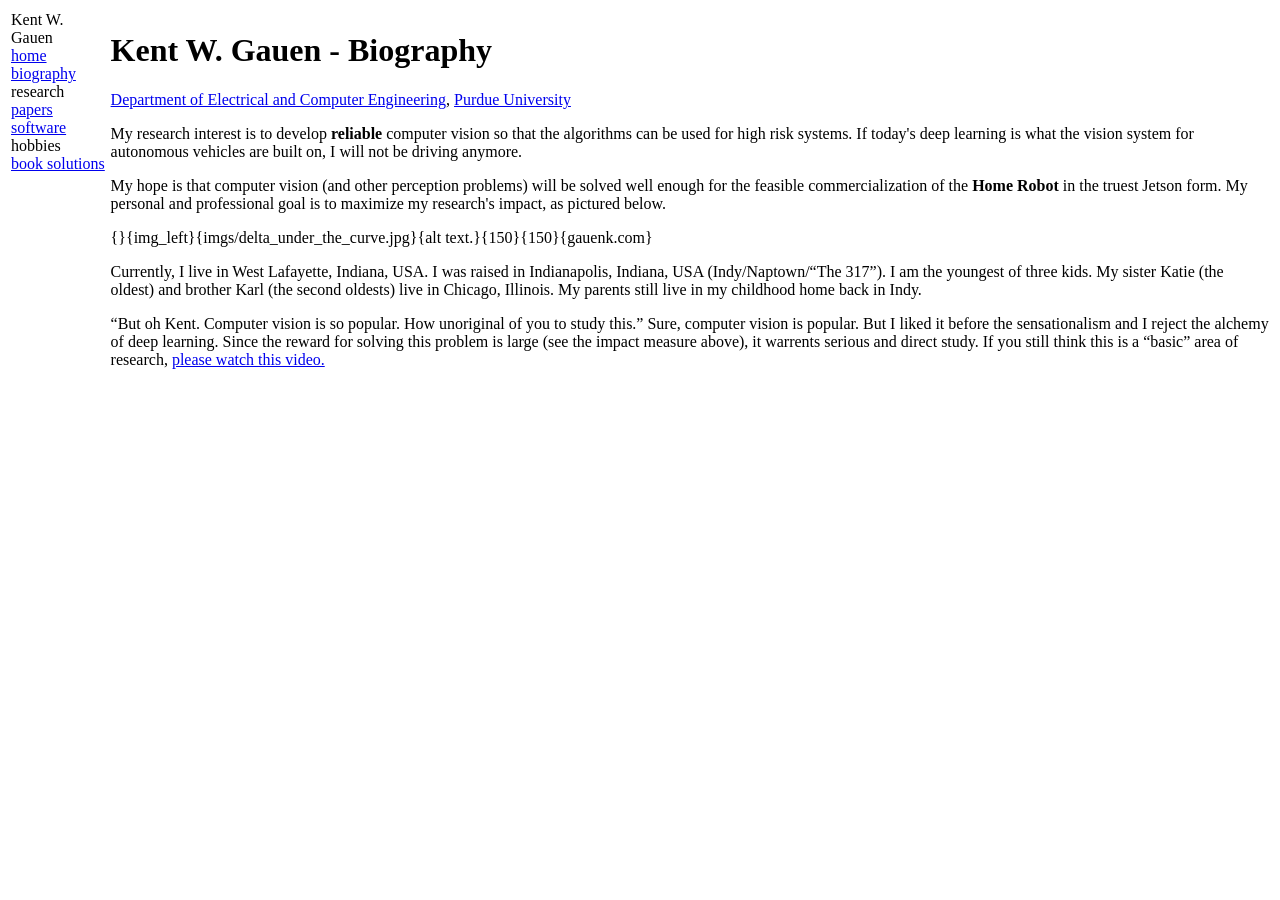
==== html/bio.html @ 68ca9a58 "website commit" ====
<!DOCTYPE html PUBLIC "-//W3C//DTD XHTML 1.1//EN"
  "http://www.w3.org/TR/xhtml11/DTD/xhtml11.dtd">
<html xmlns="http://www.w3.org/1999/xhtml" xml:lang="en">
<head>
<meta name="generator" content="jemdoc, see http://jemdoc.jaboc.net/" />
<meta http-equiv="Content-Type" content="text/html;charset=utf-8" />
<link rel="stylesheet" href="jemdoc.css" type="text/css" />
<title>Kent W. Gauen - Biography</title>
</head>
<body>
<table summary="Table for page layout." id="tlayout">
<tr valign="top">
<td id="layout-menu">
<div class="menu-category">Kent W. Gauen</div>
<div class="menu-item"><a href="index">home</a></div>
<div class="menu-item"><a href="bio" class="current">biography</a></div>
<div class="menu-category">research</div>
<div class="menu-item"><a href="papers">papers</a></div>
<div class="menu-item"><a href="software">software</a></div>
<div class="menu-category">hobbies</div>
<div class="menu-item"><a href="book_solutions">book&nbsp;solutions</a></div>
</td>
<td id="layout-content">
<div id="toptitle">
<h1>Kent W. Gauen - Biography</h1>
<div id="subtitle"><a href="https://engineering.purdue.edu/ECE">Department of Electrical and Computer Engineering</a>, <a href="https://www.purdue.edu/">Purdue University</a></div>
</div>
<p>My research interest is to develop <b>reliable</b> computer vision so that the algorithms can be used for high risk systems. If today's deep learning is what the vision system for autonomous vehicles are built on, I will not be driving anymore.</p>
<p>My hope is that computer vision (and other perception problems) will be solved well enough for the feasible commercialization of the <b>Home Robot</b> in the truest Jetson form. My personal and professional goal is to maximize my research's impact, as pictured below.</p>
<p>{}{img_left}{imgs/delta_under_the_curve.jpg}{alt text.}{150}{150}{gauenk.com}</p>
<p>Currently, I live in West Lafayette, Indiana, USA. I was raised in Indianapolis, Indiana, USA (Indy/Naptown/&ldquo;The 317&rdquo;). I am the youngest of three kids. My sister Katie (the oldest) and brother Karl (the second oldests) live in Chicago, Illinois. My parents still live in my childhood home back in Indy.</p>
<p>&ldquo;But oh Kent. Computer vision is so popular. How unoriginal of you to study this.&rdquo; Sure, computer vision is popular. But I liked it before the sensationalism and I reject the alchemy of deep learning. Since the reward for solving this problem is large (see the impact measure above), it warrents serious and direct study. If you still think this is a &ldquo;basic&rdquo; area of research, <a href="https://www.youtube.com/watch?v=d1mbbYKPpHY">please watch this video.</a></p>
</td>
</tr>
</table>
</body>
</html>
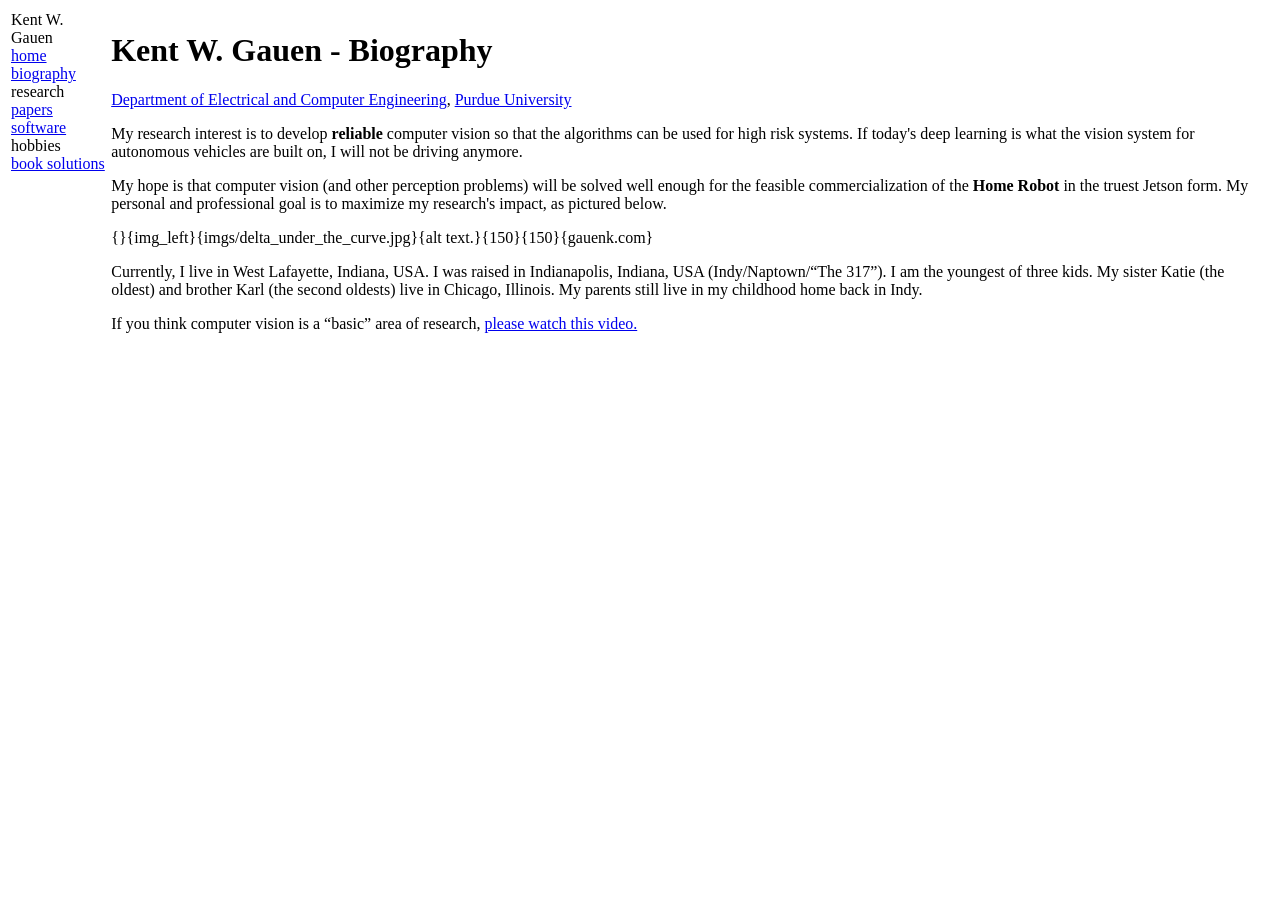
==== commit 15a01f25: "update bio" ====
--- a/html/bio.html
+++ b/html/bio.html
@@ -29,7 +29,7 @@
 <p>My hope is that computer vision (and other perception problems) will be solved well enough for the feasible commercialization of the <b>Home Robot</b> in the truest Jetson form. My personal and professional goal is to maximize my research's impact, as pictured below.</p>
 <p>{}{img_left}{imgs/delta_under_the_curve.jpg}{alt text.}{150}{150}{gauenk.com}</p>
 <p>Currently, I live in West Lafayette, Indiana, USA. I was raised in Indianapolis, Indiana, USA (Indy/Naptown/&ldquo;The 317&rdquo;). I am the youngest of three kids. My sister Katie (the oldest) and brother Karl (the second oldests) live in Chicago, Illinois. My parents still live in my childhood home back in Indy.</p>
-<p>&ldquo;But oh Kent. Computer vision is so popular. How unoriginal of you to study this.&rdquo; Sure, computer vision is popular. But I liked it before the sensationalism and I reject the alchemy of deep learning. Since the reward for solving this problem is large (see the impact measure above), it warrents serious and direct study. If you still think this is a &ldquo;basic&rdquo; area of research, <a href="https://www.youtube.com/watch?v=d1mbbYKPpHY">please watch this video.</a></p>
+<p>If you think computer vision is a &ldquo;basic&rdquo; area of research, <a href="https://www.youtube.com/watch?v=d1mbbYKPpHY">please watch this video.</a></p>
 </td>
 </tr>
 </table>
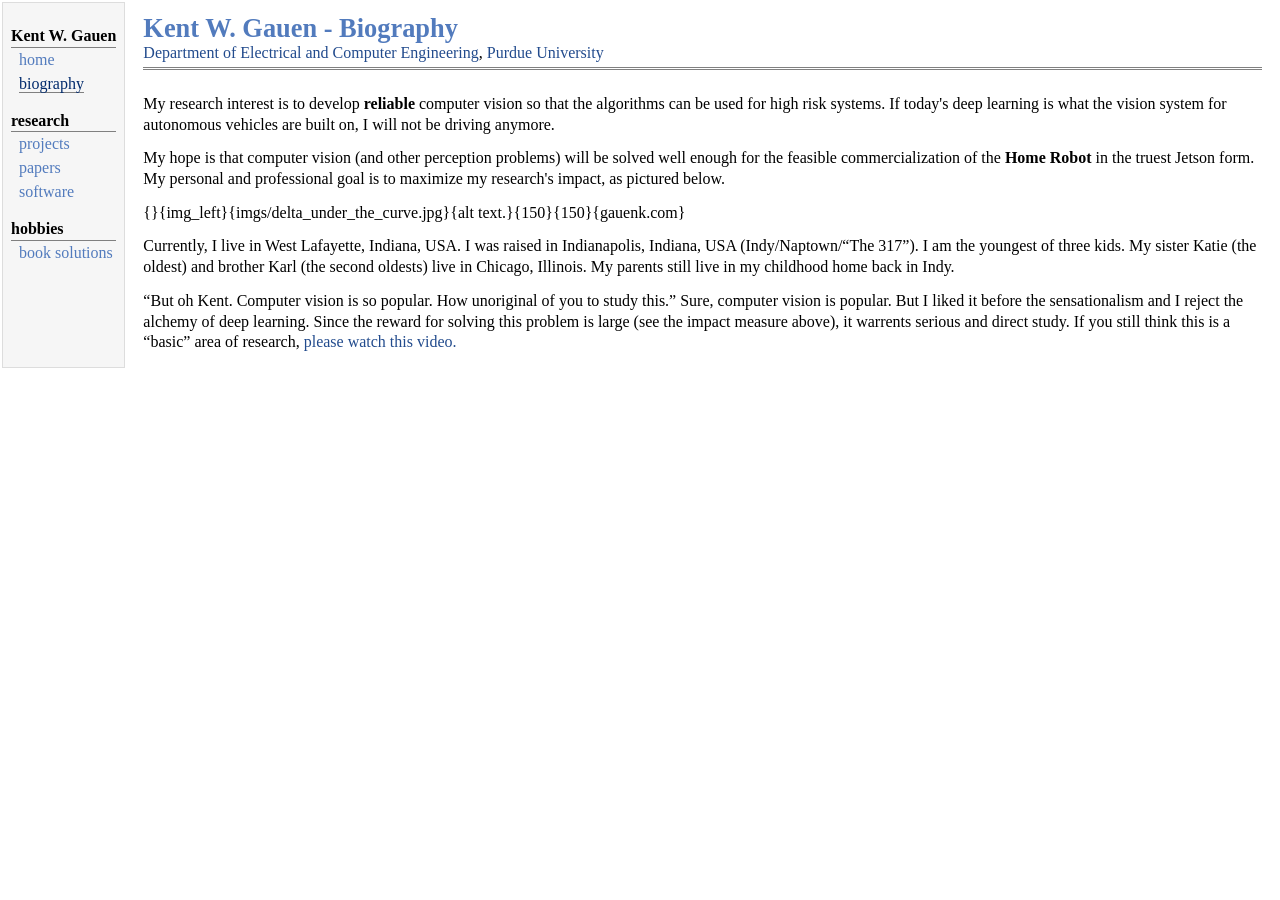
==== commit 9f81ce9b: "added projects" ====
--- a/html/bio.html
+++ b/html/bio.html
@@ -15,6 +15,7 @@
 <div class="menu-item"><a href="index">home</a></div>
 <div class="menu-item"><a href="bio" class="current">biography</a></div>
 <div class="menu-category">research</div>
+<div class="menu-item"><a href="projects">projects</a></div>
 <div class="menu-item"><a href="papers">papers</a></div>
 <div class="menu-item"><a href="software">software</a></div>
 <div class="menu-category">hobbies</div>
@@ -29,7 +30,7 @@
 <p>My hope is that computer vision (and other perception problems) will be solved well enough for the feasible commercialization of the <b>Home Robot</b> in the truest Jetson form. My personal and professional goal is to maximize my research's impact, as pictured below.</p>
 <p>{}{img_left}{imgs/delta_under_the_curve.jpg}{alt text.}{150}{150}{gauenk.com}</p>
 <p>Currently, I live in West Lafayette, Indiana, USA. I was raised in Indianapolis, Indiana, USA (Indy/Naptown/&ldquo;The 317&rdquo;). I am the youngest of three kids. My sister Katie (the oldest) and brother Karl (the second oldests) live in Chicago, Illinois. My parents still live in my childhood home back in Indy.</p>
-<p>If you think computer vision is a &ldquo;basic&rdquo; area of research, <a href="https://www.youtube.com/watch?v=d1mbbYKPpHY">please watch this video.</a></p>
+<p>&ldquo;But oh Kent. Computer vision is so popular. How unoriginal of you to study this.&rdquo; Sure, computer vision is popular. But I liked it before the sensationalism and I reject the alchemy of deep learning. Since the reward for solving this problem is large (see the impact measure above), it warrents serious and direct study. If you still think this is a &ldquo;basic&rdquo; area of research, <a href="https://www.youtube.com/watch?v=d1mbbYKPpHY">please watch this video.</a></p>
 </td>
 </tr>
 </table>
--- a/html/jemdoc.css
+++ b/html/jemdoc.css
@@ -0,0 +1,380 @@
+/* Default css file for jemdoc. */
+
+table#tlayout {
+    border: none;
+    border-collapse: separate;
+    background: white;
+}
+
+body {
+	background: white;
+	font-family: Georgia, serif;
+	padding-bottom: 8px;
+	margin: 0;
+}
+
+#layout-menu {
+	background: #f6f6f6;
+	border: 1px solid #dddddd;
+	padding-top: 0.5em;
+	padding-left: 8px;
+	padding-right: 8px;
+	font-size: 1.0em;
+	width: auto;
+	white-space: nowrap;
+    text-align: left;
+    vertical-align: top;
+}
+
+#layout-menu td {
+	background: #f4f4f4;
+    vertical-align: top;
+}
+
+#layout-content {
+	padding-top: 0.0em;
+	padding-left: 1.0em;
+	padding-right: 1.0em;
+    border: none;
+    background: white;
+    text-align: left;
+    vertical-align: top;
+}
+
+#layout-menu a {
+	line-height: 1.5em;
+	margin-left: 0.5em;
+}
+
+tt {
+    background: #ffffdd;
+}
+
+pre, tt {
+	font-size: 90%;
+	font-family: monaco, monospace;
+}
+
+a, a > tt {
+	color: #224b8d;
+	text-decoration: none;
+}
+
+a:hover {
+	border-bottom: 1px gray dotted;
+}
+
+#layout-menu a.current:link, #layout-menu a.current:visited {
+	color: #022b6d;
+	border-bottom: 1px gray solid;
+}
+#layout-menu a:link, #layout-menu a:visited, #layout-menu a:hover {
+	color: #527bbd;
+	text-decoration: none;
+}
+#layout-menu a:hover {
+	text-decoration: none;
+}
+
+div.menu-category {
+	border-bottom: 1px solid gray;
+	margin-top: 0.8em;
+	padding-top: 0.2em;
+	padding-bottom: 0.1em;
+	font-weight: bold;
+}
+
+div.menu-item {
+	padding-left: 16px;
+	text-indent: -16px;
+}
+
+div#toptitle {
+	padding-bottom: 0.2em;
+	margin-bottom: 1.5em;
+	border-bottom: 3px double gray;
+}
+
+/* Reduce space if we begin the page with a title. */
+div#toptitle + h2, div#toptitle + h3 {
+	margin-top: -0.7em;
+}
+
+div#subtitle {
+	margin-top: 0.0em;
+	margin-bottom: 0.0em;
+	padding-top: 0em;
+	padding-bottom: 0.1em;
+}
+
+em {
+	font-style: italic;
+}
+
+strong {
+	font-weight: bold;
+}
+
+
+h1, h2, h3 {
+	color: #527bbd;
+	margin-top: 0.7em;
+	margin-bottom: 0.3em;
+	padding-bottom: 0.2em;
+	line-height: 1.0;
+	padding-top: 0.5em;
+	border-bottom: 1px solid #aaaaaa;
+}
+
+h1 {
+	font-size: 165%;
+}
+
+h2 {
+	padding-top: 0.8em;
+	font-size: 125%;
+}
+
+h2 + h3 {
+    padding-top: 0.2em;
+}
+
+h3 {
+	font-size: 110%;
+	border-bottom: none;
+}
+
+p {
+	margin-top: 0.0em;
+	margin-bottom: 0.8em;
+	padding: 0;
+	line-height: 1.3;
+}
+
+pre {
+	padding: 0;
+	margin: 0;
+}
+
+div#footer {
+	font-size: small;
+	border-top: 1px solid #c0c0c0;
+	padding-top: 0.1em;
+	margin-top: 4.0em;
+	color: #c0c0c0;
+}
+
+div#footer a {
+	color: #80a0b0;
+}
+
+div#footer-text {
+	float: left;
+	padding-bottom: 8px;
+}
+
+ul, ol, dl {
+	margin-top: 0.2em;
+	padding-top: 0;
+	margin-bottom: 0.8em;
+}
+
+dt {
+	margin-top: 0.5em;
+	margin-bottom: 0;
+}
+
+dl {
+	margin-left: 20px;
+}
+
+dd {
+	color: #222222;
+}
+
+dd > *:first-child {
+	margin-top: 0;
+}
+
+ul {
+	list-style-position: outside;
+	list-style-type: square;
+}
+
+p + ul, p + ol {
+	margin-top: -0.5em;
+}
+
+li ul, li ol {
+	margin-top: -0.3em;
+}
+
+ol {
+	list-style-position: outside;
+	list-style-type: decimal;
+}
+
+li p, dd p {
+	margin-bottom: 0.3em;
+}
+
+
+ol ol {
+	list-style-type: lower-alpha;
+}
+
+ol ol ol {
+	list-style-type: lower-roman;
+}
+
+p + div.codeblock {
+	margin-top: -0.6em;
+}
+
+div.codeblock, div.infoblock {
+	margin-right: 0%;
+	margin-top: 1.2em;
+	margin-bottom: 1.3em;
+}
+
+div.blocktitle {
+	font-weight: bold;
+	color: #cd7b62;
+	margin-top: 1.2em;
+	margin-bottom: 0.1em;
+}
+
+div.blockcontent {
+	border: 1px solid silver;
+	padding: 0.3em 0.5em;
+}
+
+div.infoblock > div.blockcontent {
+	background: #ffffee;
+}
+
+div.blockcontent p + ul, div.blockcontent p + ol {
+	margin-top: 0.4em;
+}
+
+div.infoblock p {
+	margin-bottom: 0em;
+}
+
+div.infoblock li p, div.infoblock dd p {
+	margin-bottom: 0.5em;
+}
+
+div.infoblock p + p {
+	margin-top: 0.8em;
+}
+
+div.codeblock > div.blockcontent {
+	background: #f6f6f6;
+}
+
+span.pycommand {
+	color: #000070;
+}
+
+span.statement {
+	color: #008800;
+}
+span.builtin {
+	color: #000088;
+}
+span.special {
+	color: #990000;
+}
+span.operator {
+	color: #880000;
+}
+span.error {
+	color: #aa0000;
+}
+span.comment, span.comment > *, span.string, span.string > * {
+	color: #606060;
+}
+
+@media print {
+	#layout-menu { display: none; }
+}
+
+#fwtitle {
+	margin: 2px;
+}
+
+#fwtitle #toptitle {
+	padding-left: 0.5em;
+	margin-bottom: 0.5em;
+}
+
+#layout-content h1:first-child, #layout-content h2:first-child, #layout-content h3:first-child {
+	margin-top: -0.7em;
+}
+
+div#toptitle h1, #layout-content div#toptitle h1 {
+	margin-bottom: 0.0em;
+	padding-bottom: 0.1em;
+	padding-top: 0;
+	margin-top: 0.5em;
+	border-bottom: none;
+}
+
+img.eq {
+	padding: 0;
+	padding-left: 0.1em;
+	padding-right: 0.1em;
+	margin: 0;
+}
+
+img.eqwl {
+	padding-left: 2em;
+	padding-top: 0.6em;
+	padding-bottom: 0.2em;
+	margin: 0;
+}
+
+table {
+    border: 2px solid black;
+    border-collapse: collapse;
+}
+
+td {
+    padding: 2px;
+    padding-left: 0.5em;
+    padding-right: 0.5em;
+    text-align: center;
+    border: 1px solid gray;
+}
+
+table + table {
+    margin-top: 1em;
+}
+
+tr.heading {
+    font-weight: bold;
+    border-bottom: 2px solid black;
+}
+
+img {
+    border: none;
+}
+
+table.imgtable, table.imgtable td {
+    border: none;
+    text-align: left;
+}
+
+.column {
+  float: left;
+  width: 33.33%;
+  padding: 5px;
+}
+
+.row::after {
+  content: "";
+  clear: both;
+  display: table;
+}
+
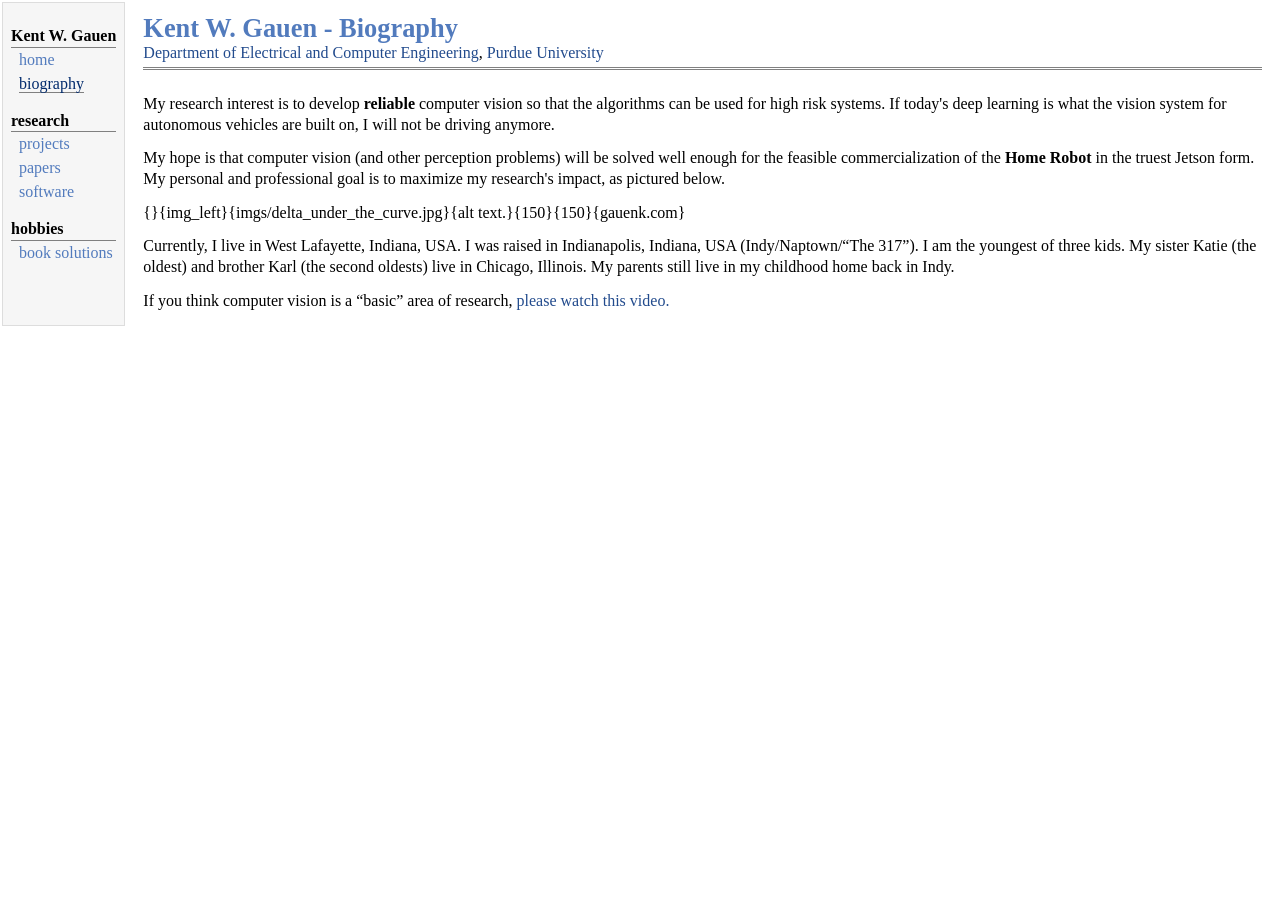
==== commit 905442f0: "Merge branch 'master' of https://github.com/gauenk/gauenk.com" ====
--- a/html/bio.html
+++ b/html/bio.html
@@ -30,7 +30,7 @@
 <p>My hope is that computer vision (and other perception problems) will be solved well enough for the feasible commercialization of the <b>Home Robot</b> in the truest Jetson form. My personal and professional goal is to maximize my research's impact, as pictured below.</p>
 <p>{}{img_left}{imgs/delta_under_the_curve.jpg}{alt text.}{150}{150}{gauenk.com}</p>
 <p>Currently, I live in West Lafayette, Indiana, USA. I was raised in Indianapolis, Indiana, USA (Indy/Naptown/&ldquo;The 317&rdquo;). I am the youngest of three kids. My sister Katie (the oldest) and brother Karl (the second oldests) live in Chicago, Illinois. My parents still live in my childhood home back in Indy.</p>
-<p>&ldquo;But oh Kent. Computer vision is so popular. How unoriginal of you to study this.&rdquo; Sure, computer vision is popular. But I liked it before the sensationalism and I reject the alchemy of deep learning. Since the reward for solving this problem is large (see the impact measure above), it warrents serious and direct study. If you still think this is a &ldquo;basic&rdquo; area of research, <a href="https://www.youtube.com/watch?v=d1mbbYKPpHY">please watch this video.</a></p>
+<p>If you think computer vision is a &ldquo;basic&rdquo; area of research, <a href="https://www.youtube.com/watch?v=d1mbbYKPpHY">please watch this video.</a></p>
 </td>
 </tr>
 </table>
